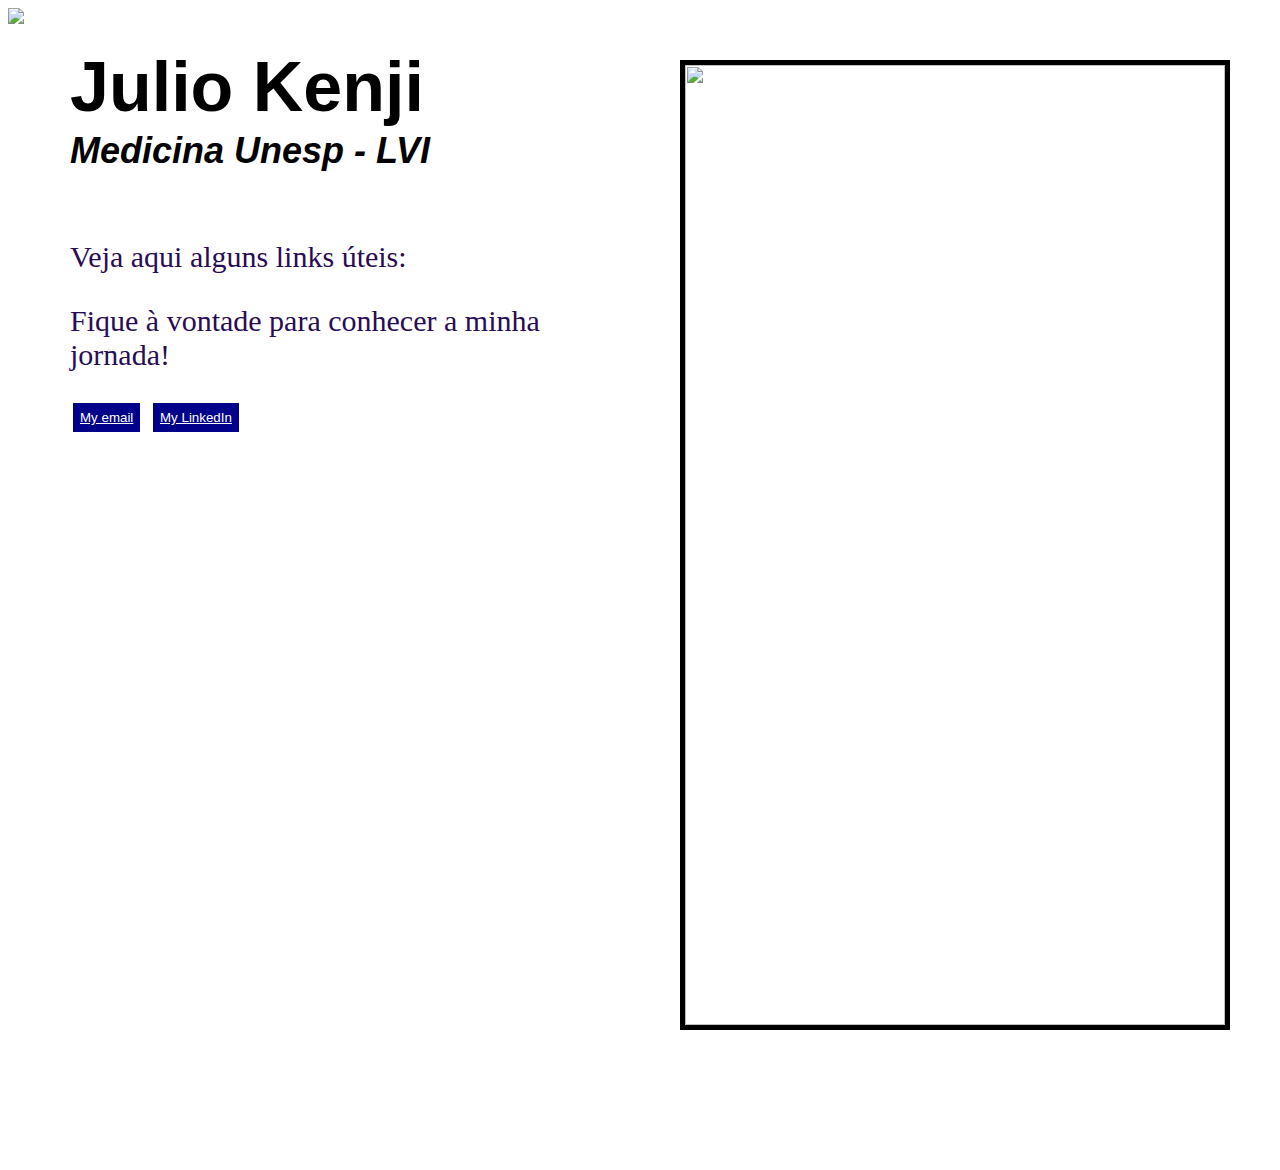
==== index.html @ 1c95cb20 "Update index.html" ====
<!DOCTYPE html>
<html>
<head>
    <title>Links úteis</title>
<link rel="stylesheet" href="style.css">
</head>
<body>
    <div> <h1> Julio Kenji</h1>
        <h2> Medicina Unesp - LVI </h2>
        <img src="C:\Users\julio\Documents\GitHub\meu-website\background-1180666_960_720.webp" class="fundo">
    </div>
    <div>
        <img src="https://github.com/julioknj/Website/blob/master/me.jpg" class="mim">
        <div class="blocao">
            <p> Veja aqui alguns links úteis:</p>
            <p>Fique à vontade para conhecer a minha jornada!</p>
        </div>
        
    </div>
    <div>
        <button class="btnA"><a href="mailto:julio.kenji.aer@hotmail.com">My email </a> </button>
        <button class="btnB"><a href="https://www.linkedin.com/in/julio-kenji-ouchi-3981861a1/"> My LinkedIn </a> </button>
    </div>
 
</body>
</html>
---- style.css ----
+
/* colorset
 
 #061566 azul médio
 #290D54 azul escuro
 #CAA9FF azul claro acinzentado
 #2E230E marrom madeira
 #000000 preto
  .box_coisa {
    display:none;
    background: #061566;
    border-style:none;
    border-radius:0px;
    left:10px;
    top:2318px;
    z-index:80;
    width:301px;
    height:448px;
    position:absolute;
   }
*/ 

body {
    background-color:#CAA9FF;
    color: whitesmoke;

}

button {
    background-color: darkblue;
    border: solid darkblue 5px ;
    padding: 2px;
    margin: 3px;
    text-align: center;
    position: absolute;
    left: 70px;
    top: 400px;
}
.btnA {
    /* porra nenhuma */
}
.btnB {
left: 150px;    
}

a {
    color: white
}

h1 {
    background: none;
    font-family:'Segoe UI', Tahoma, Geneva, Verdana, sans-serif;
    position:absolute;
    color:061566;
    font-weight: bold;
    font-size: 70px;
    left: 70px;
    top: 0;
    color: #000000
  }
  h2 {
    background: none;
    font-family:'Segoe UI', Tahoma, Geneva, Verdana, sans-serif;
    position:absolute;
    color:061566;
    font-weight: none;
    font-style: italic;
    font-size: 36px;
    left: 70px;
    top: 100px;
    color: #000000
  }
.mim {
    margin-top: 10px;
    width: 540px;
    height: 960px;
    right: 50px;
    top: 50px;
    position: absolute;
    border: solid 5px black;
    padding: 2  5px;

.fundo {
    display: none;
    margin-top: 10px;
    width: 5000px;
    height: 100%;
    position: absolute;
    border: solid 5px black;
    padding: 2  5px;
}

}
.blocao {
    margin-top: 10px;
    width: 540px;
    height: 960px;
    left: 70px;
    top: 200px;
    font-size: 30px;
    position: absolute;
    color: #290D54;
}
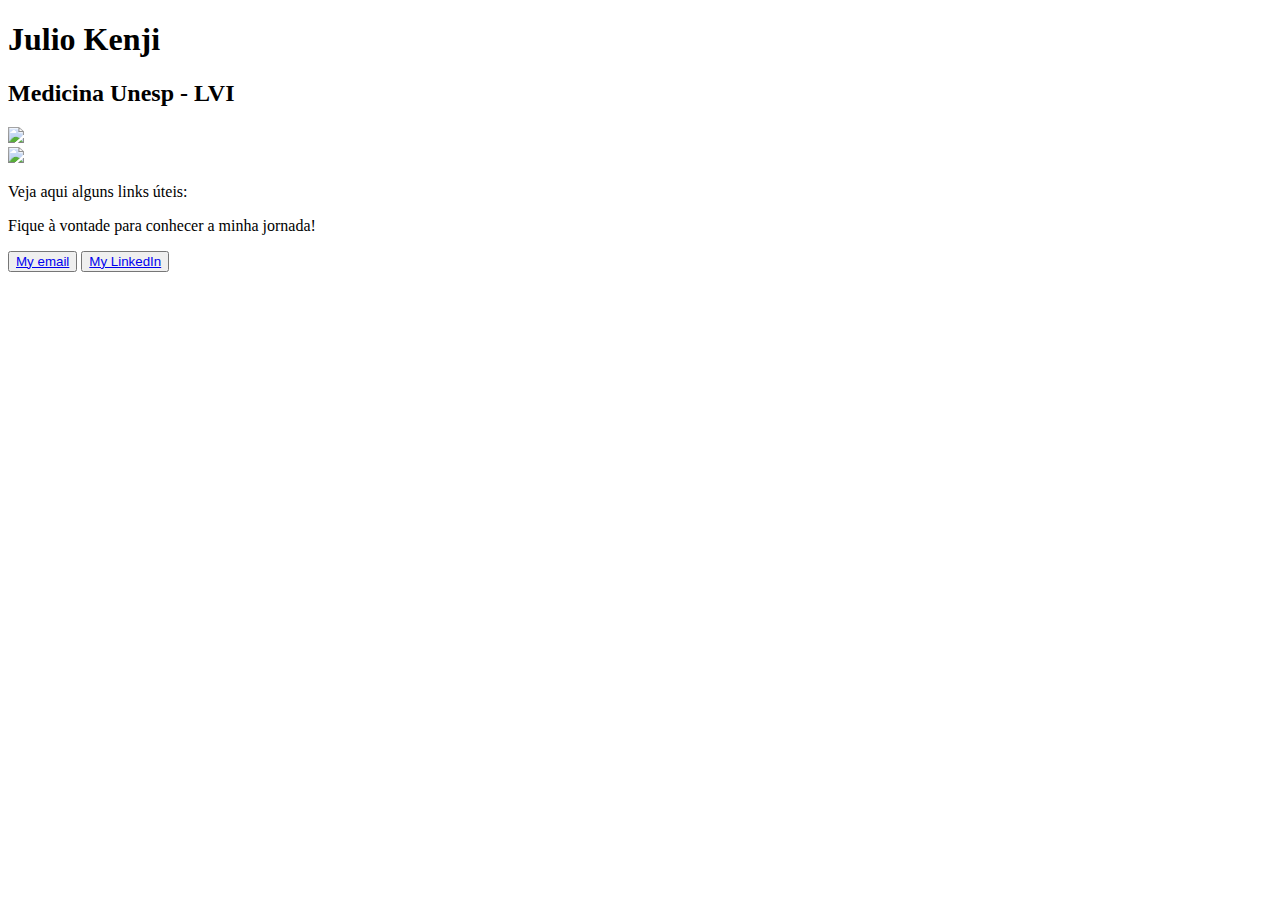
==== commit d99ff2c4: "Update index.html" ====
--- a/index.html
+++ b/index.html
@@ -2,15 +2,15 @@
 <html>
 <head>
     <title>Links úteis</title>
-<link rel="stylesheet" href="style.css">
+<link rel="stylesheet" href="https://github.com/julioknj/Website/blob/master/style.css">
 </head>
 <body>
     <div> <h1> Julio Kenji</h1>
         <h2> Medicina Unesp - LVI </h2>
-        <img src="C:\Users\julio\Documents\GitHub\meu-website\background-1180666_960_720.webp" class="fundo">
+        <img src="https://raw.githubusercontent.com/julioknj/Website/master/background-1180666_960_720.webp" class="fundo">
     </div>
     <div>
-        <img src="https://github.com/julioknj/Website/blob/master/me.jpg" class="mim">
+        <img src="https://github.com/julioknj/Website/blob/master/me.jpg?raw=true" class="mim">
         <div class="blocao">
             <p> Veja aqui alguns links úteis:</p>
             <p>Fique à vontade para conhecer a minha jornada!</p>
